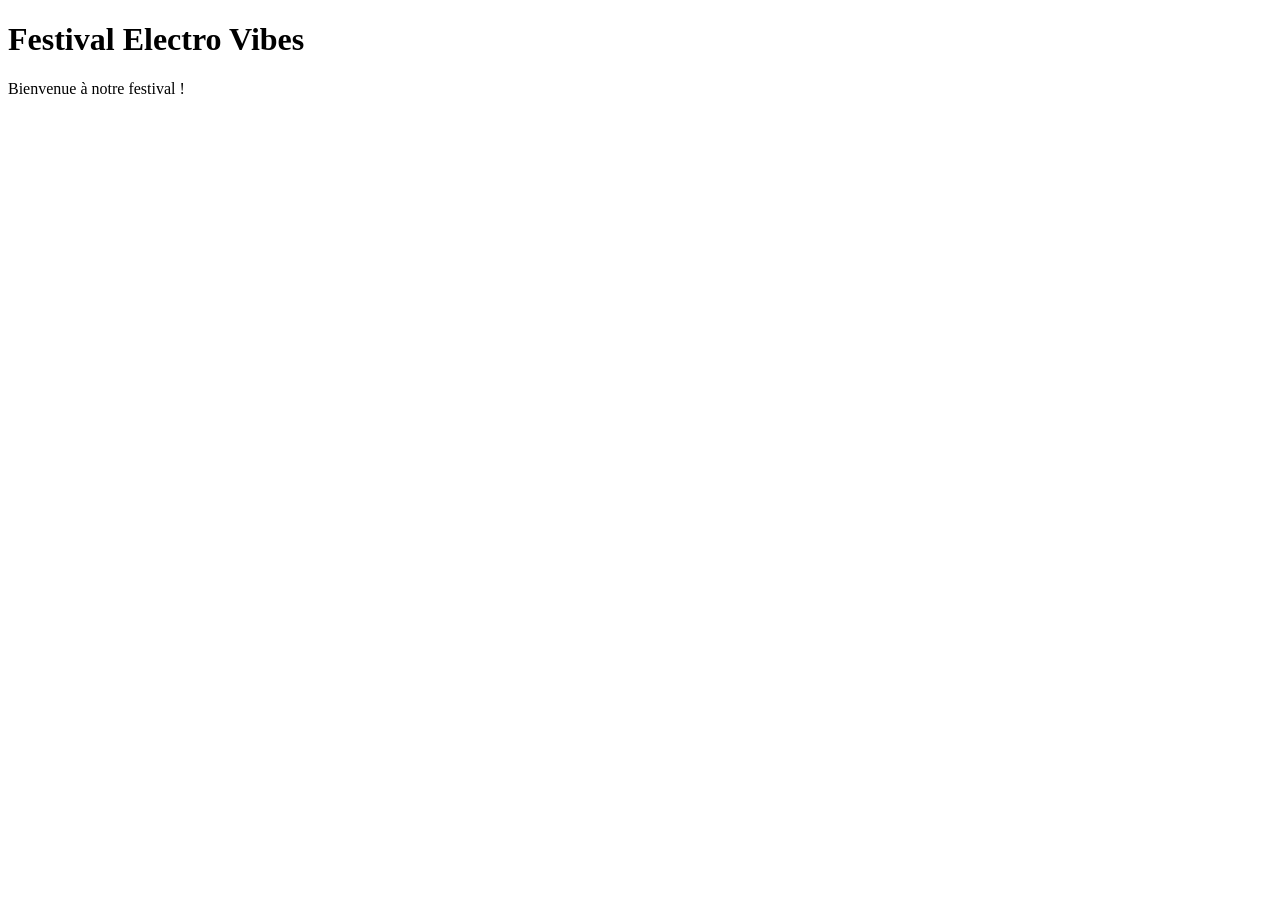
==== index.html @ f74ca4d8 "feat: ajout structure HTML du festival" ====
<!DOCTYPE html>
<html lang="fr">
<head>
    <meta charset="UTF-8">
    <title>Festival Electro Vibes</title>
    <link rel="stylesheet" href="style.css">
</head>
<body>
    <h1>Festival Electro Vibes</h1>
    <p>Bienvenue à notre festival !</p>

    <script src="script.js"></script>
</body>
</html>
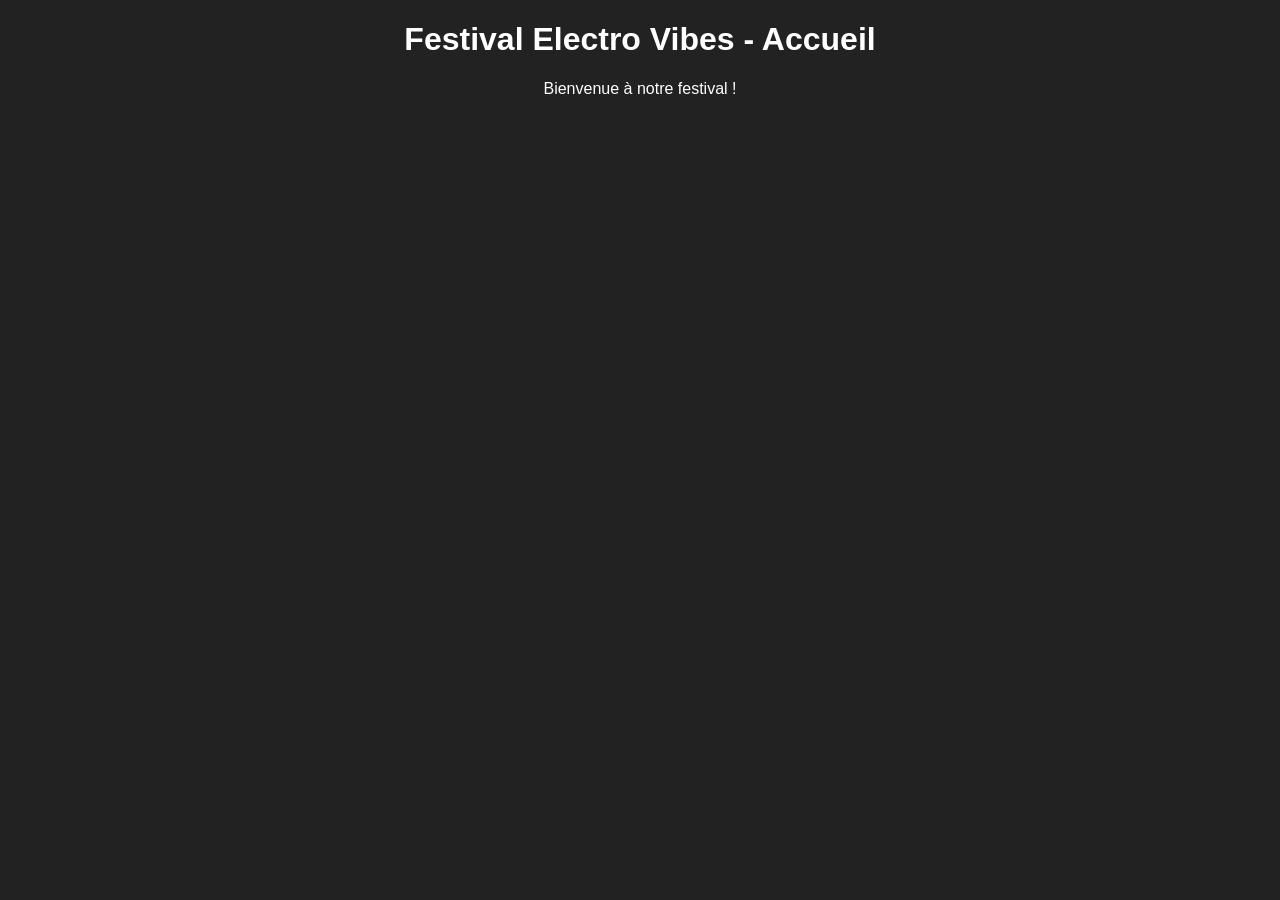
==== commit 4e5c5123: "modification du titre sur main" ====
--- a/index.html
+++ b/index.html
@@ -6,7 +6,7 @@
     <link rel="stylesheet" href="style.css">
 </head>
 <body>
-    <h1>Festival Electro Vibes</h1>
+   <h1>Festival Electro Vibes - Accueil</h1>
     <p>Bienvenue à notre festival !</p>
 
     <script src="script.js"></script>
--- a/style.css
+++ b/style.css
@@ -0,0 +1,6 @@
+body {
+    font-family: Arial, sans-serif;
+    text-align: center;
+    background-color: #222;
+    color: white;
+}
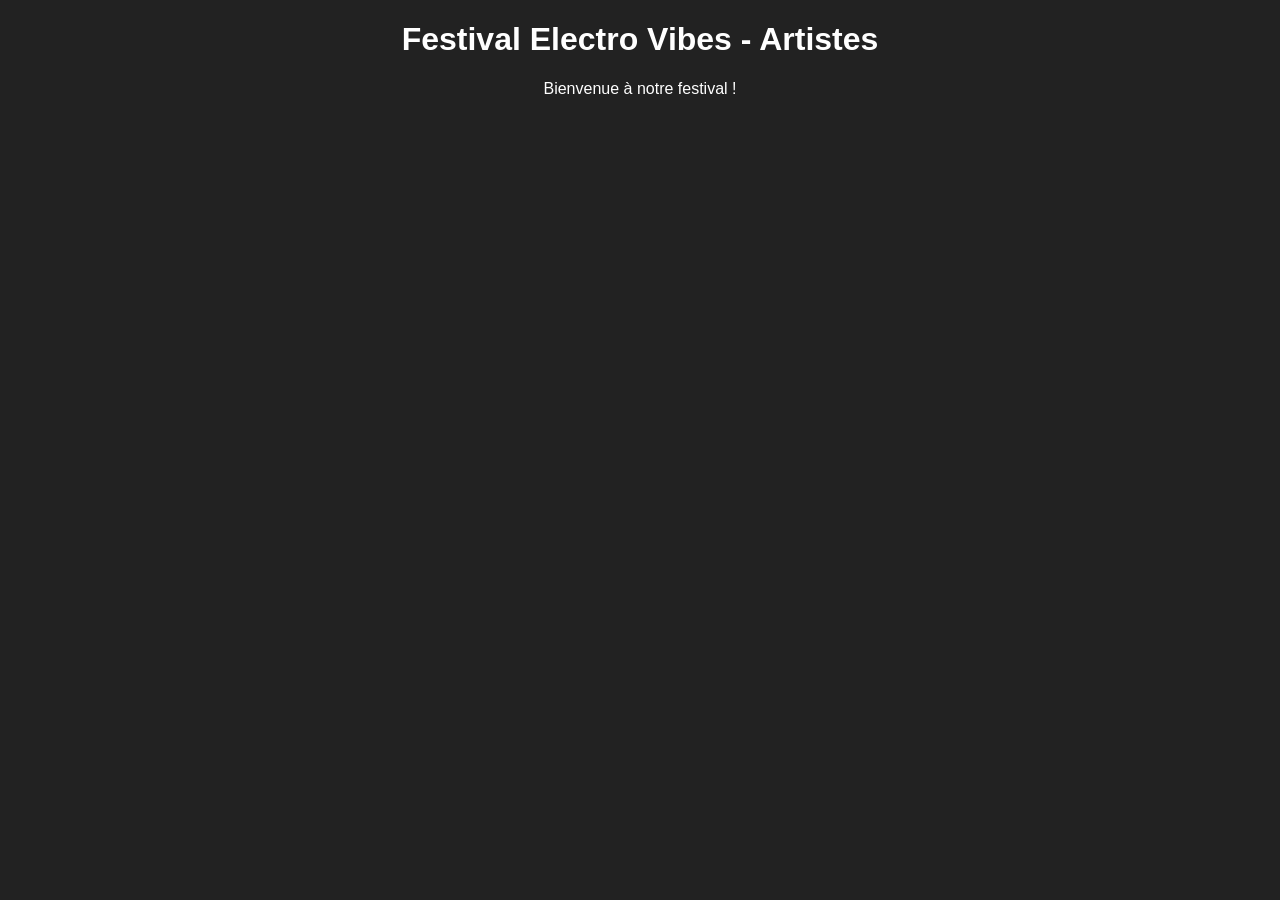
==== commit 4e9daf92: "modification du titre sur feature artistes" ====
--- a/index.html
+++ b/index.html
@@ -6,7 +6,7 @@
     <link rel="stylesheet" href="style.css">
 </head>
 <body>
-   <h1>Festival Electro Vibes - Accueil</h1>
+   <h1>Festival Electro Vibes - Artistes</h1>
     <p>Bienvenue à notre festival !</p>
 
     <script src="script.js"></script>
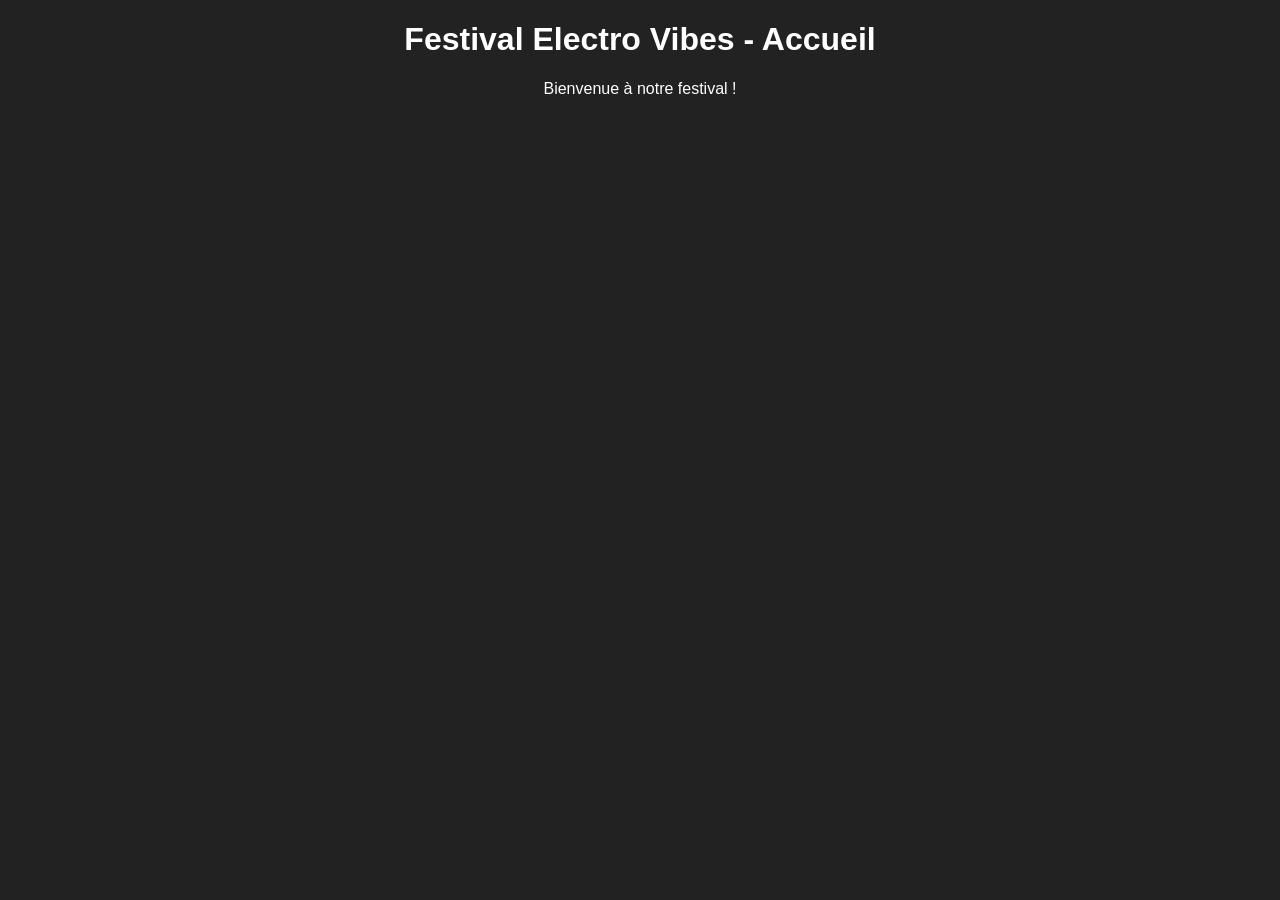
==== commit 01756786: "fix: résolution du conflit" ====
--- a/index.html
+++ b/index.html
@@ -6,7 +6,8 @@
     <link rel="stylesheet" href="style.css">
 </head>
 <body>
-   <h1>Festival Electro Vibes - Artistes</h1>
+
+   <h1>Festival Electro Vibes - Accueil</h1>
     <p>Bienvenue à notre festival !</p>
 
     <script src="script.js"></script>
